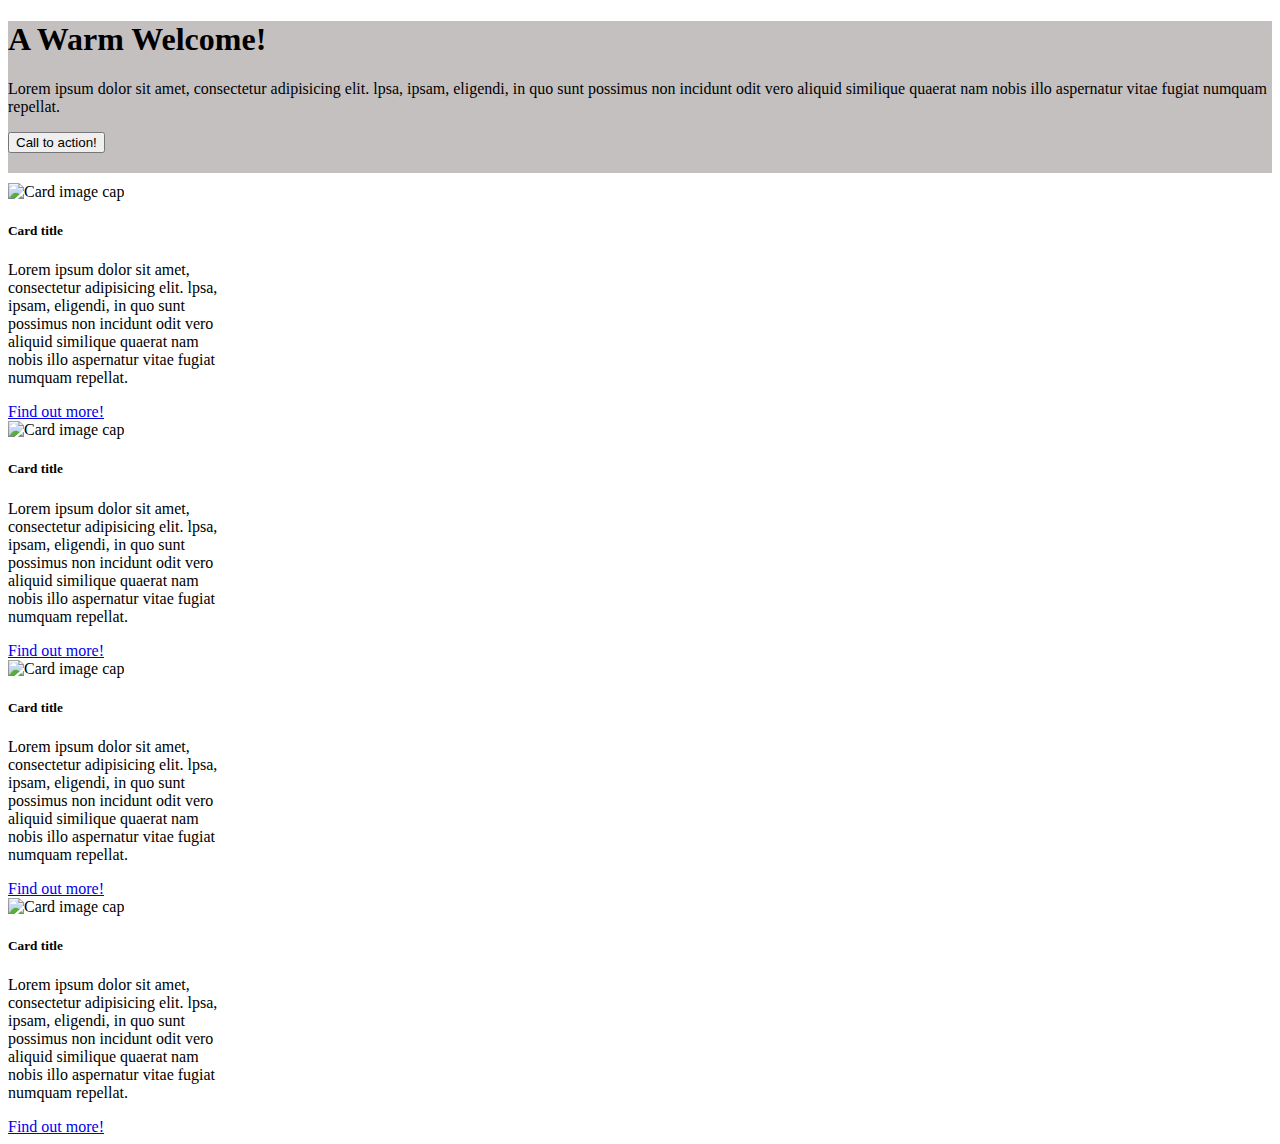
==== index.html @ e3e513fd "Add files via upload" ====
<!DOCTYPE html>
<html lang="en">

<head>
    <meta charset="UTF-8">
    <meta http-equiv="X-UA-Compatible" content="IE=edge">
    <meta name="viewport" content="width=device-width, initial-scale=1, shrink-to-fit=no">
    <title>Document</title>
    <link rel="stylesheet" href="https://cdn.jsdelivr.net/npm/bootstrap@4.5.3/dist/css/bootstrap.min.css" integrity="sha384-TX8t27EcRE3e/ihU7zmQxVncDAy5uIKz4rEkgIXeMed4M0jlfIDPvg6uqKI2xXr2" crossorigin="anonymous">
<style>
    .block1 {
        background-color: rgb(197, 192, 192);
        margin-bottom: 10px;
    }
    .btn {
        margin-bottom: 20px;
    }
</style>
    
</head>

<body>
    <div class="container">
        <div class="row block1">
        <div class="col"><h1>A Warm Welcome!</h1> 
            <p>Lorem ipsum dolor sit amet, consectetur adipisicing elit. lpsa, ipsam, eligendi, in quo sunt possimus non incidunt odit vero aliquid similique quaerat nam nobis illo aspernatur vitae fugiat numquam repellat.
            </p>
        <button type="button" class="btn btn-primary">Call to action!</button>
        </div>
    </div>
    <div class="row justify-content-between">
        <div class="card" style="width: 14rem;">
            <img class="card-img-top" src="..." alt="Card image cap">
            <div class="card-body">
              <h5 class="card-title">Card title</h5>
              <p class="card-text">Lorem ipsum dolor sit amet, consectetur adipisicing elit. lpsa, ipsam, eligendi, in quo sunt possimus non incidunt odit vero aliquid similique quaerat nam nobis illo aspernatur vitae fugiat numquam repellat.</p>
              <a href="#" class="btn btn-primary">Find out more!</a>
            </div>
        
    </div>
        <div class="card" style="width: 14rem;">
            <img class="card-img-top" src="..." alt="Card image cap">
            <div class="card-body">
              <h5 class="card-title">Card title</h5>
              <p class="card-text">Lorem ipsum dolor sit amet, consectetur adipisicing elit. lpsa, ipsam, eligendi, in quo sunt possimus non incidunt odit vero aliquid similique quaerat nam nobis illo aspernatur vitae fugiat numquam repellat.</p>
              <a href="#" class="btn btn-primary">Find out more!</a>
            </div>
          </div>
          <div class="card" style="width: 14rem;">
            <img class="card-img-top" src="..." alt="Card image cap">
            <div class="card-body">
              <h5 class="card-title">Card title</h5>
              <p class="card-text">Lorem ipsum dolor sit amet, consectetur adipisicing elit. lpsa, ipsam, eligendi, in quo sunt possimus non incidunt odit vero aliquid similique quaerat nam nobis illo aspernatur vitae fugiat numquam repellat.</p>
              <a href="#" class="btn btn-primary">Find out more!</a>
            </div>
          </div>
          <div class="card" style="width: 14rem;">
            <img class="card-img-top" src="..." alt="Card image cap">
            <div class="card-body">
              <h5 class="card-title">Card title</h5>
              <p class="card-text">Lorem ipsum dolor sit amet, consectetur adipisicing elit. lpsa, ipsam, eligendi, in quo sunt possimus non incidunt odit vero aliquid similique quaerat nam nobis illo aspernatur vitae fugiat numquam repellat.</p>
              <a href="#" class="btn btn-primary">Find out more!</a>
            </div>
          </div>
        </div>
    
    </div>
        
    
    <script src="https://code.jquery.com/jquery-3.5.1.slim.min.js" integrity="sha384-DfXdz2htPH0lsSSs5nCTpuj/zy4C+OGpamoFVy38MVBnE+IbbVYUew+OrCXaRkfj" crossorigin="anonymous"></script>
    <script src="https://cdn.jsdelivr.net/npm/bootstrap@4.5.3/dist/js/bootstrap.bundle.min.js" integrity="sha384-ho+j7jyWK8fNQe+A12Hb8AhRq26LrZ/JpcUGGOn+Y7RsweNrtN/tE3MoK7ZeZDyx" crossorigin="anonymous"></script>
</body>
</html>
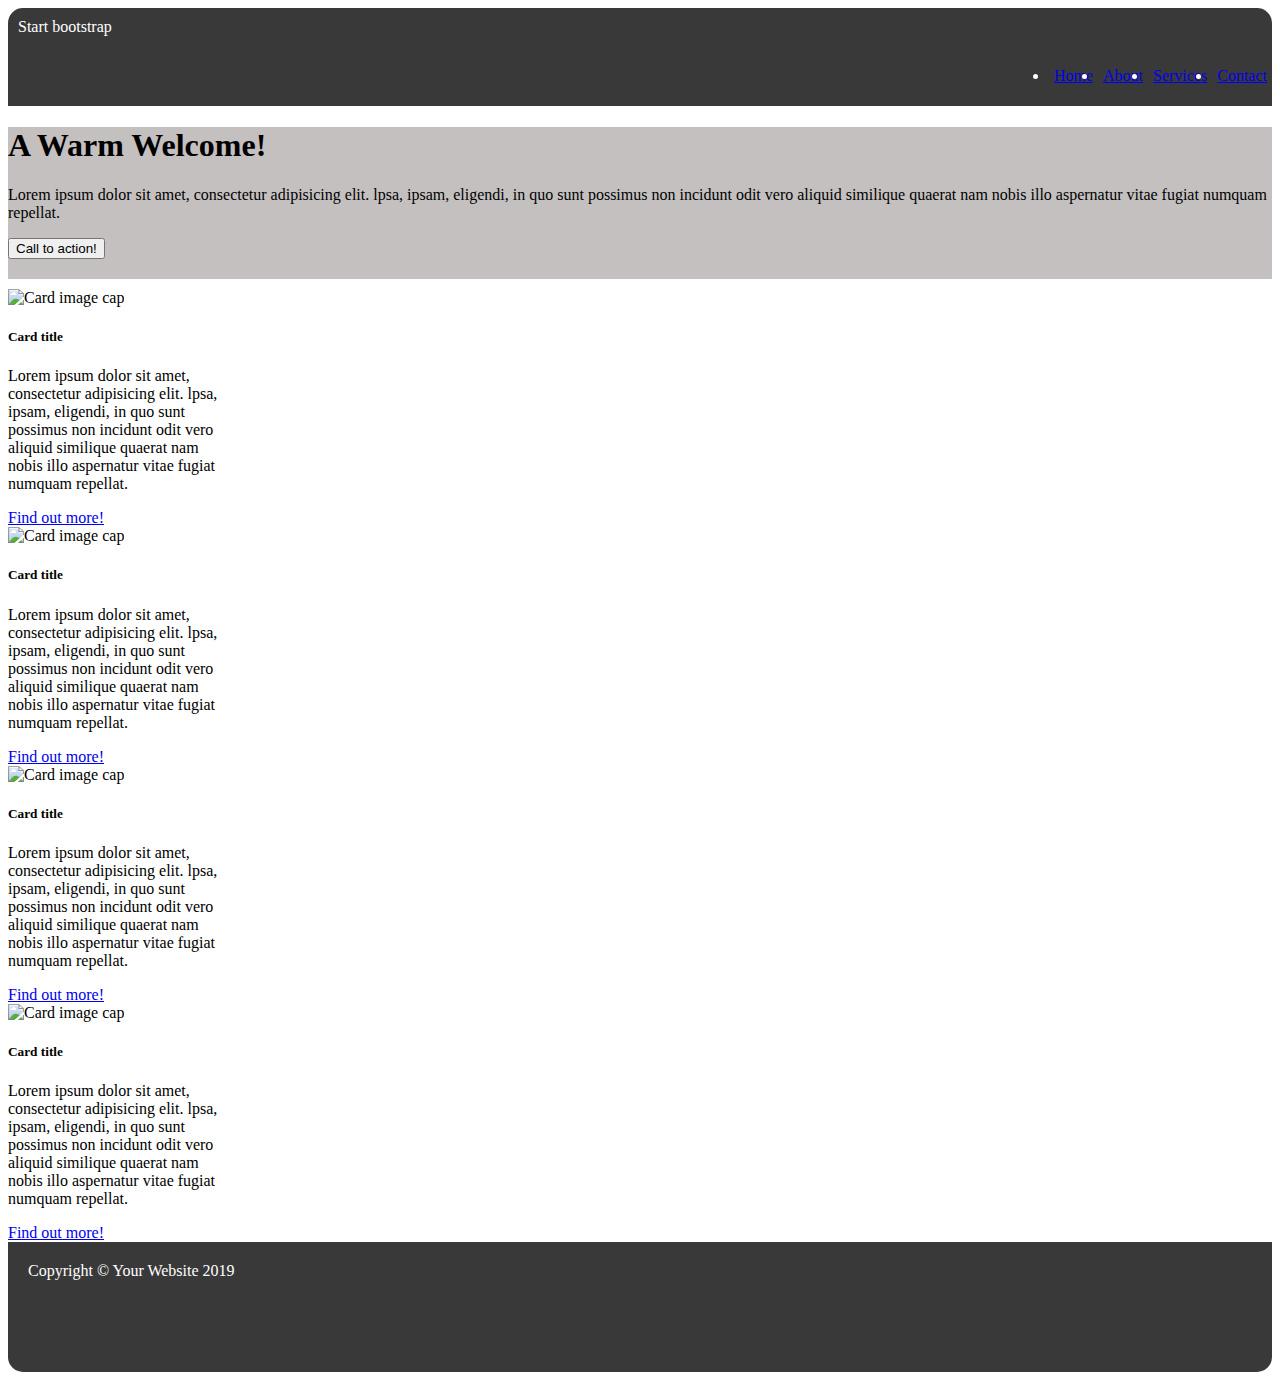
==== commit 684da905: "Add files via upload" ====
--- a/index.html
+++ b/index.html
@@ -7,21 +7,34 @@
     <meta name="viewport" content="width=device-width, initial-scale=1, shrink-to-fit=no">
     <title>Document</title>
     <link rel="stylesheet" href="https://cdn.jsdelivr.net/npm/bootstrap@4.5.3/dist/css/bootstrap.min.css" integrity="sha384-TX8t27EcRE3e/ihU7zmQxVncDAy5uIKz4rEkgIXeMed4M0jlfIDPvg6uqKI2xXr2" crossorigin="anonymous">
-<style>
-    .block1 {
-        background-color: rgb(197, 192, 192);
-        margin-bottom: 10px;
-    }
-    .btn {
-        margin-bottom: 20px;
-    }
-</style>
+    <link rel="stylesheet" href="assets/styles/style1.css">
+
     
 </head>
 
 <body>
     <div class="container">
-        <div class="row block1">
+      <div class="row header">
+    <div class="col logo">Start bootstrap</div>
+    <div class="col nav">
+      <ul class="nav">
+        <li class="nav__item">
+          <a class="nav-link active" href="#">Home</a>
+        </li>
+        <li class="nav__item">
+          <a class="nav-link disabled" href="#">About</a>
+        </li>
+        <li class="nav__item">
+          <a class="nav-link disabled" href="#">Services</a>
+        </li>
+        <li class="nav__item">
+          <a class="nav-link disabled" href="#">Contact</a>
+        </li>
+      </ul>
+    
+      </div>
+      </div>        
+      <div class="row block1">
         <div class="col"><h1>A Warm Welcome!</h1> 
             <p>Lorem ipsum dolor sit amet, consectetur adipisicing elit. lpsa, ipsam, eligendi, in quo sunt possimus non incidunt odit vero aliquid similique quaerat nam nobis illo aspernatur vitae fugiat numquam repellat.
             </p>
@@ -30,40 +43,41 @@
     </div>
     <div class="row justify-content-between">
         <div class="card" style="width: 14rem;">
-            <img class="card-img-top" src="..." alt="Card image cap">
-            <div class="card-body">
-              <h5 class="card-title">Card title</h5>
-              <p class="card-text">Lorem ipsum dolor sit amet, consectetur adipisicing elit. lpsa, ipsam, eligendi, in quo sunt possimus non incidunt odit vero aliquid similique quaerat nam nobis illo aspernatur vitae fugiat numquam repellat.</p>
+            <img class="card__image" src="..." alt="Card image cap">
+            <div class="card__body">
+              <h5 class="card__title">Card title</h5>
+              <p class="card__text">Lorem ipsum dolor sit amet, consectetur adipisicing elit. lpsa, ipsam, eligendi, in quo sunt possimus non incidunt odit vero aliquid similique quaerat nam nobis illo aspernatur vitae fugiat numquam repellat.</p>
               <a href="#" class="btn btn-primary">Find out more!</a>
             </div>
         
     </div>
         <div class="card" style="width: 14rem;">
-            <img class="card-img-top" src="..." alt="Card image cap">
-            <div class="card-body">
-              <h5 class="card-title">Card title</h5>
-              <p class="card-text">Lorem ipsum dolor sit amet, consectetur adipisicing elit. lpsa, ipsam, eligendi, in quo sunt possimus non incidunt odit vero aliquid similique quaerat nam nobis illo aspernatur vitae fugiat numquam repellat.</p>
+            <img class="card__image" src="..." alt="Card image cap">
+            <div class="card__body">
+              <h5 class="card__title">Card title</h5>
+              <p class="card__text">Lorem ipsum dolor sit amet, consectetur adipisicing elit. lpsa, ipsam, eligendi, in quo sunt possimus non incidunt odit vero aliquid similique quaerat nam nobis illo aspernatur vitae fugiat numquam repellat.</p>
               <a href="#" class="btn btn-primary">Find out more!</a>
             </div>
           </div>
           <div class="card" style="width: 14rem;">
-            <img class="card-img-top" src="..." alt="Card image cap">
-            <div class="card-body">
-              <h5 class="card-title">Card title</h5>
-              <p class="card-text">Lorem ipsum dolor sit amet, consectetur adipisicing elit. lpsa, ipsam, eligendi, in quo sunt possimus non incidunt odit vero aliquid similique quaerat nam nobis illo aspernatur vitae fugiat numquam repellat.</p>
+            <img class="card__image" src="..." alt="Card image cap">
+            <div class="card__body">
+              <h5 class="card__title">Card title</h5>
+              <p class="card__text">Lorem ipsum dolor sit amet, consectetur adipisicing elit. lpsa, ipsam, eligendi, in quo sunt possimus non incidunt odit vero aliquid similique quaerat nam nobis illo aspernatur vitae fugiat numquam repellat.</p>
               <a href="#" class="btn btn-primary">Find out more!</a>
             </div>
           </div>
           <div class="card" style="width: 14rem;">
-            <img class="card-img-top" src="..." alt="Card image cap">
-            <div class="card-body">
-              <h5 class="card-title">Card title</h5>
-              <p class="card-text">Lorem ipsum dolor sit amet, consectetur adipisicing elit. lpsa, ipsam, eligendi, in quo sunt possimus non incidunt odit vero aliquid similique quaerat nam nobis illo aspernatur vitae fugiat numquam repellat.</p>
+            <img class="card__image" src="..." alt="Card image cap">
+            <div class="card__body">
+              <h5 class="card__title">Card title</h5>
+              <p class="card__text">Lorem ipsum dolor sit amet, consectetur adipisicing elit. lpsa, ipsam, eligendi, in quo sunt possimus non incidunt odit vero aliquid similique quaerat nam nobis illo aspernatur vitae fugiat numquam repellat.</p>
               <a href="#" class="btn btn-primary">Find out more!</a>
             </div>
           </div>
         </div>
-    
+    <div class="row footer">
+Copyright &#169; Your Website 2019</div>
     </div>
         
     
--- a/assets/styles/style1.css
+++ b/assets/styles/style1.css
@@ -0,0 +1,33 @@
+.header {
+    background-color: rgb(58, 57, 57);
+    color: white;
+    border-radius: 15px 15px 0 0;
+  }
+  .logo {
+    padding: 10px;
+  }
+    .nav { 
+      display: flex;
+      justify-content: flex-end;
+      
+    }
+    .nav__item {
+      padding: 5px;
+      justify-content: flex-end;
+      
+    }
+    .block1 {
+        background-color: rgb(197, 192, 192);
+        margin-bottom: 10px;
+    }
+    .btn {
+        margin-bottom: 20px;
+    }
+    .footer {
+      background-color: rgb(58, 57, 57);
+      border-radius: 0 0 15px 15px;
+      height: 10vh;
+      justify-content: center;
+      color: white;
+      padding: 20px;
+    }